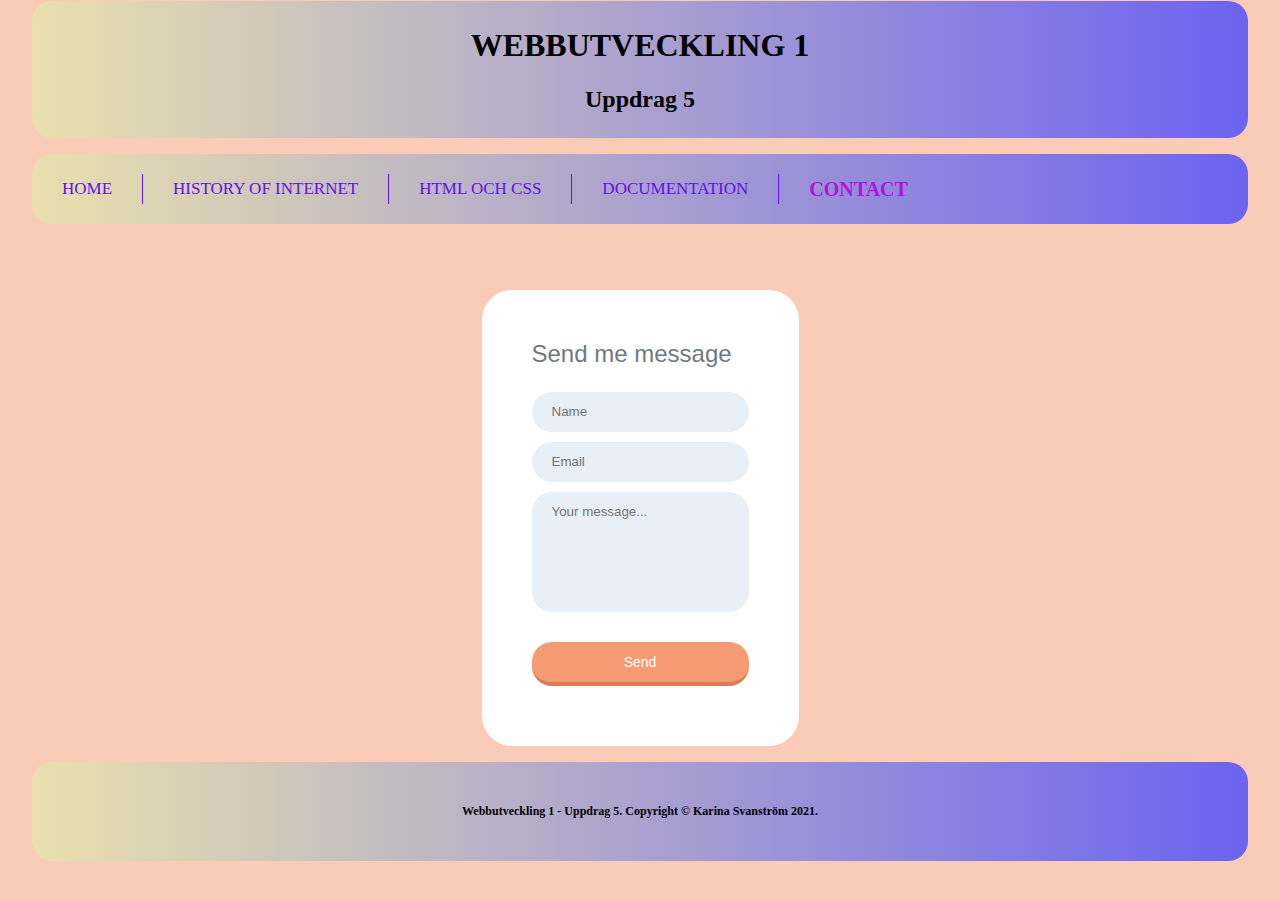
==== contact.html @ 90e1eef4 "Add files via upload" ====
<!DOCTYPE html>
<html lang="en">
    <head>
        <meta charset="UTF-8">
        <meta name="author" content="Karina Svanström">
        <title>Contact</title>
        <meta name="viewport" content="width=device-width, initial-scale = 1.0, user-scalable=yes">
        <link rel="icon" href="img/html5.png" type="image/x-icon">
        <link rel="stylesheet" href="style.css">
    </head>
    <body>
        <div class="container">
            <div class="header">
                 <h1>WEBBUTVECKLING 1</h1>
                 <h2>Uppdrag 5</h2>
             </div>
             <div id="menu">
                 <a href="./index.html">Home</a>
                 <a href="./history.html">History of internet</a>
                 <a href="./hypertext.html">HTML och CSS</a>
                 <a href="./documentation.html">Documentation</a>
                 <a href="./contact.html" class="active">Contact</a>
             </div>
            <form class="decor">
            <div class="form-inner">
            <h3>Send me message</h3>
            <input type="text" placeholder="Name">
            <input type="email" placeholder="Email">
            <textarea placeholder="Your message..." rows="3"></textarea>
            <input type="submit" value="Send">
            </div>
            </form>
<footer>
    <div class="footer">
        <p>Webbutveckling 1 - Uppdrag 5. Copyright &copy; Karina Svanström 2021.</p>
    </div>
</footer>
    </body>
</html>
---- style.css ----
/*styling.css*/
body{
    font: Arial, Helvetica, sans-serif; 
     margin: 0;
     padding: 0;
     }
 
 *{
     box-sizing: border-box;
 }
 
 .container {
     width: 95%;
     margin: 0 auto;
     display: flex;
     flex-direction: column;
     height: 100vh;
 }

 .header{
    padding: 5px 0px;
    text-align: center;
    background: linear-gradient(to right, #e9e0ad 0%, #6c63f1 100%);
    background: -webkit-linear-gradient(to right, #e9e0ad 0%, #6c63f1 100%);
    background: -o-linear-gradient(to right, #e9e0ad 0%, #6c63f1 100%);
    background: -moz-linear-gradient(to right, #e9e0ad 0%, #6c63f1 100%);
    background: -ms-linear-gradient(to right, #e9e0ad 0%, #6c63f1 100%);
    border-radius: 20px;
    margin-top: 1px;
}

/* menu */

#menu{
    background: linear-gradient(to right, #e9e0ad 0%, #6c63f1 100%);
    background: -webkit-linear-gradient(to right, #e9e0ad 0%, #6c63f1 100%);
    background: -o-linear-gradient(to right, #e9e0ad 0%, #6c63f1 100%);
    background: -moz-linear-gradient(to right, #e9e0ad 0%, #6c63f1 100%);
    background: -ms-linear-gradient(to right, #e9e0ad 0%, #6c63f1 100%);
    padding: 20px 0;
    display: flex;
    flex-wrap: wrap;
    border-radius: 20px;
    margin: 16px 0;
}

#menu a{
    padding: 0 30px;
    height: 30px;
    border-right: 1px solid #5d12e7; 
}

#menu a:last-child{
    border-right: none;
}

#menu a{
    text-decoration: none;
    text-transform: uppercase;
    font-size: 17px;
    color: #5d12e7;
    line-height: 30px;
    -ms-transition: font-size 0.3s ease; 
    -webkit-transition: font-size 0.3s ease; 
    -moz-transition: font-size 0.3s ease; 
    -o-transition: font-size 0.3s ease; 
    transition: font-size 0.3s ease; 
}

#menu a:hover, #menu a.active{
    font-size: 20px;
    font-weight: bold;
    color: #B314DB;
}

#section{
    background: linear-gradient(to right, #e9e0ad 0%, #6c63f1 100%);
    background: -webkit-linear-gradient(to right, #e9e0ad 0%, #6c63f1 100%);
    background: -o-linear-gradient(to right, #e9e0ad 0%, #6c63f1 100%);
    background: -moz-linear-gradient(to right, #e9e0ad 0%, #6c63f1 100%);
    background: -ms-linear-gradient(to right, #e9e0ad 0%, #6c63f1 100%);
    padding: 30px;
    margin: 16px 0;
    border-radius: 20px;
}

.picture{
    height: 400px;
}

.link a:hover {
    background: #063ef7;
    color: #fff;
    font-weight: bold;
} 

/*sidebars*/
.sidebars{
    display: flex;
    flex-wrap: wrap;
}
.sidebarWrapper{
    padding: 5px;
    flex: 50%;
}
.sidebar{
    height: 100%;
    width: 100%;
    border: 1px solid #ebc807; 
    border-radius: 20px;
    background: linear-gradient(to right, #e9e0ad 0%, #6c63f1 100%);
    background: -webkit-linear-gradient(to right, #e9e0ad 0%, #6c63f1 100%);
    background: -o-linear-gradient(to right, #e9e0ad 0%, #6c63f1 100%);
    background: -moz-linear-gradient(to right, #e9e0ad 0%, #6c63f1 100%);
    background: -ms-linear-gradient(to right, #e9e0ad 0%, #6c63f1 100%);
    padding: 30px;
    margin: 16px 0;
}

.sidebar h3{
    color: #B314DB;
    font-size: 23px;
}

.sidebar picture {
    width: 100%;
}

.structure image{
    width: 10%;
}

/* Send me message */
* {
    box-sizing: border-box;
 }
 body {
    background: #facbb7;
 }
 .decor {
    position: relative;
    max-width: 400px;
    margin: 50px auto 0;
    background: white;
    border-radius: 30px;
 }
 .form-right-decoration {
    top: 60px;
    right: -30px;
 }
 .form-left-decoration:before, .form-left-decoration:after, .form-right-decoration:before, .form-right-decoration:after {
    content: "";
    position: absolute;
    width: 50px;
    height: 20px;
    border-radius: 30px;
    background: white;
 }
 .form-left-decoration:before {
    top: -20px;
 }
 .form-left-decoration:after {
    top: 20px;
    left: 10px;
 }
 .form-right-decoration:before {
    top: -20px;
    right: 0;
 }
 .form-right-decoration:after {
    top: 20px;
    right: 10px;
 }
 
 .form-inner {
    padding: 50px;
 }
 .form-inner input, .form-inner textarea {
    display: block;
    width: 100%;
    padding: 0 20px;
    margin-bottom: 10px;
    background: #E9EFF6;
    line-height: 40px;
    border-width: 0;
    border-radius: 20px;
    font-family: 'Roboto', sans-serif;
 }
 .form-inner input[type="submit"] {
    margin-top: 30px;
    background: #f69a73;
    border-bottom: 4px solid #d87d56;
    color: white;
    font-size: 14px;
 }
 .form-inner textarea {
    resize: none;
 }
 .form-inner h3 {
    margin-top: 0;
    font-family: 'Roboto', sans-serif;
    font-weight: 500;
    font-size: 24px;
    color: #707981;
 }

/* footer */
.footer{
    font-size: 12px;
    text-align: center;
    font-weight: bold;
    background: linear-gradient(to right, #e9e0ad 0%, #6c63f1 100%);
    background: -webkit-linear-gradient(to right, #e9e0ad 0%, #6c63f1 100%);
    background: -o-linear-gradient(to right, #e9e0ad 0%, #6c63f1 100%);
    background: -moz-linear-gradient(to right, #e9e0ad 0%, #6c63f1 100%);
    background: -ms-linear-gradient(to right, #e9e0ad 0%, #6c63f1 100%);
    padding: 30px;
    margin: 16px 0;
    border-radius: 20px;
}
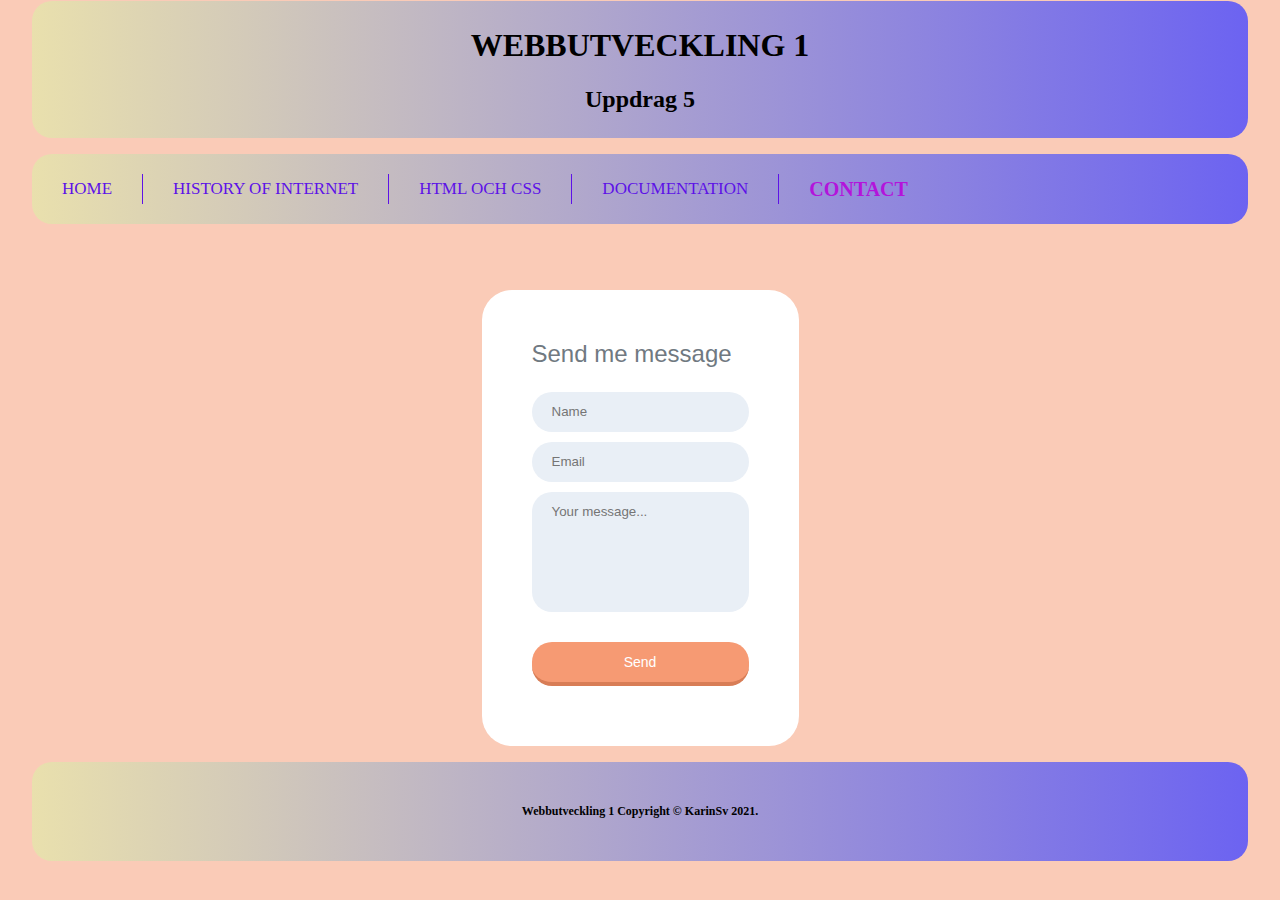
==== commit 9c889fa7: "Update contact.html" ====
--- a/contact.html
+++ b/contact.html
@@ -2,7 +2,7 @@
 <html lang="en">
     <head>
         <meta charset="UTF-8">
-        <meta name="author" content="Karina Svanström">
+        <meta name="author" content="KarinSv">
         <title>Contact</title>
         <meta name="viewport" content="width=device-width, initial-scale = 1.0, user-scalable=yes">
         <link rel="icon" href="img/html5.png" type="image/x-icon">
@@ -32,8 +32,8 @@
             </form>
 <footer>
     <div class="footer">
-        <p>Webbutveckling 1 - Uppdrag 5. Copyright &copy; Karina Svanström 2021.</p>
+        <p>Webbutveckling 1 Copyright &copy; KarinSv 2021.</p>
     </div>
 </footer>
     </body>
-</html>+</html>
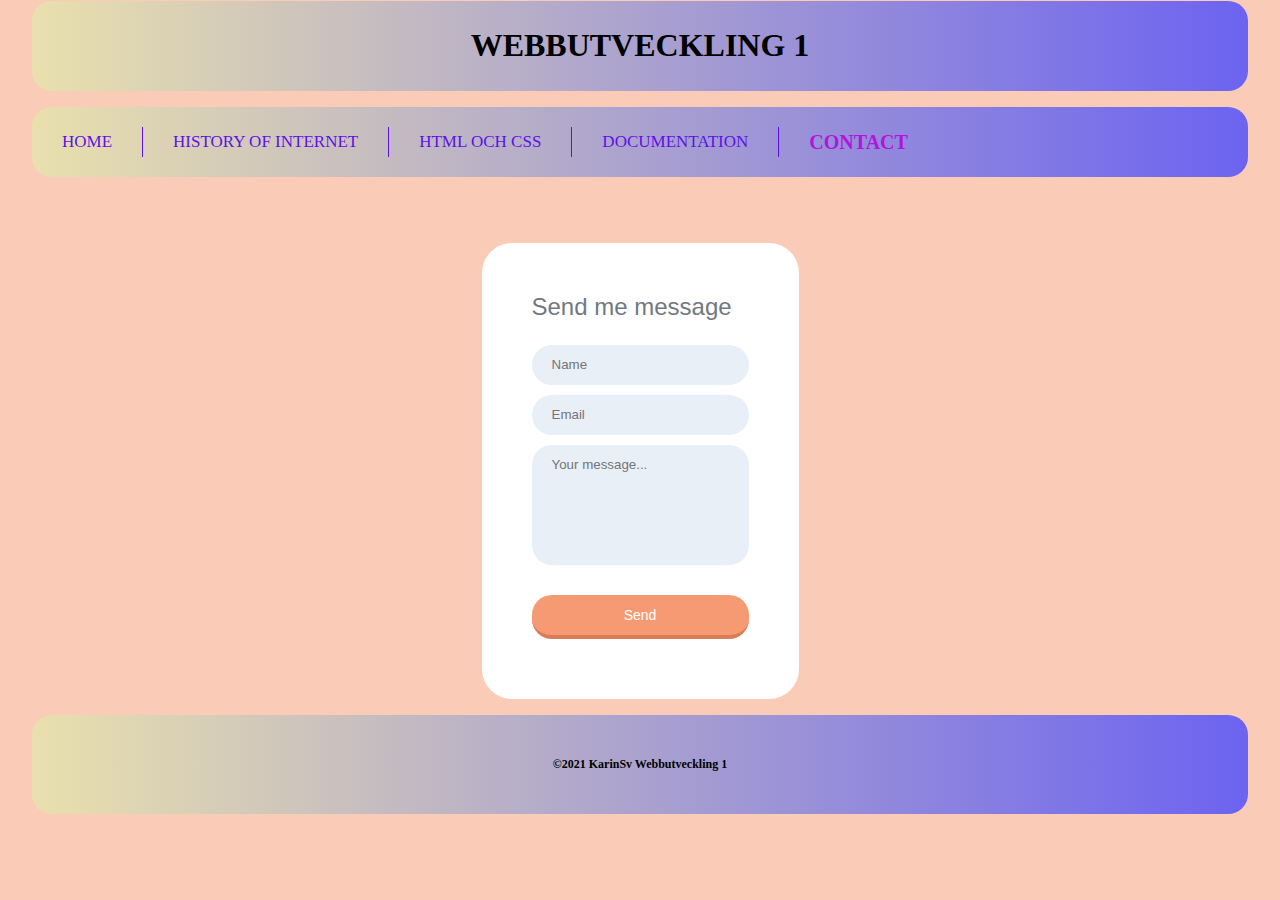
==== commit 95993cd2: "Update contact.html" ====
--- a/contact.html
+++ b/contact.html
@@ -11,8 +11,7 @@
     <body>
         <div class="container">
             <div class="header">
-                 <h1>WEBBUTVECKLING 1</h1>
-                 <h2>Uppdrag 5</h2>
+                <h1>WEBBUTVECKLING 1</h1>
              </div>
              <div id="menu">
                  <a href="./index.html">Home</a>
@@ -32,7 +31,7 @@
             </form>
 <footer>
     <div class="footer">
-        <p>Webbutveckling 1 Copyright &copy; KarinSv 2021.</p>
+        <p>&copy;2021 KarinSv Webbutveckling 1</p>
     </div>
 </footer>
     </body>
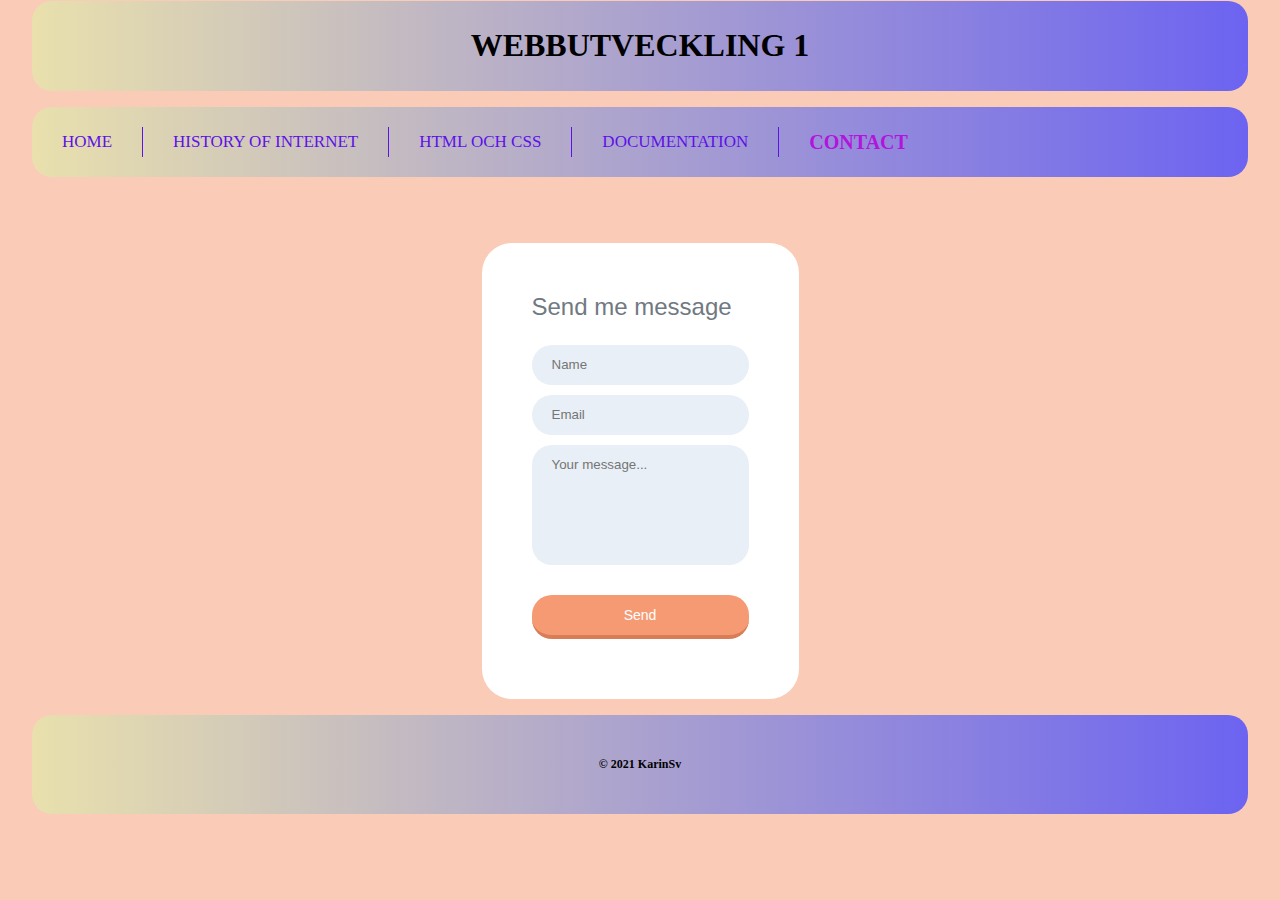
==== commit b29a3f58: "Update contact.html" ====
--- a/contact.html
+++ b/contact.html
@@ -31,7 +31,7 @@
             </form>
 <footer>
     <div class="footer">
-        <p>&copy;2021 KarinSv Webbutveckling 1</p>
+        <p>&copy; 2021 KarinSv</p>
     </div>
 </footer>
     </body>
